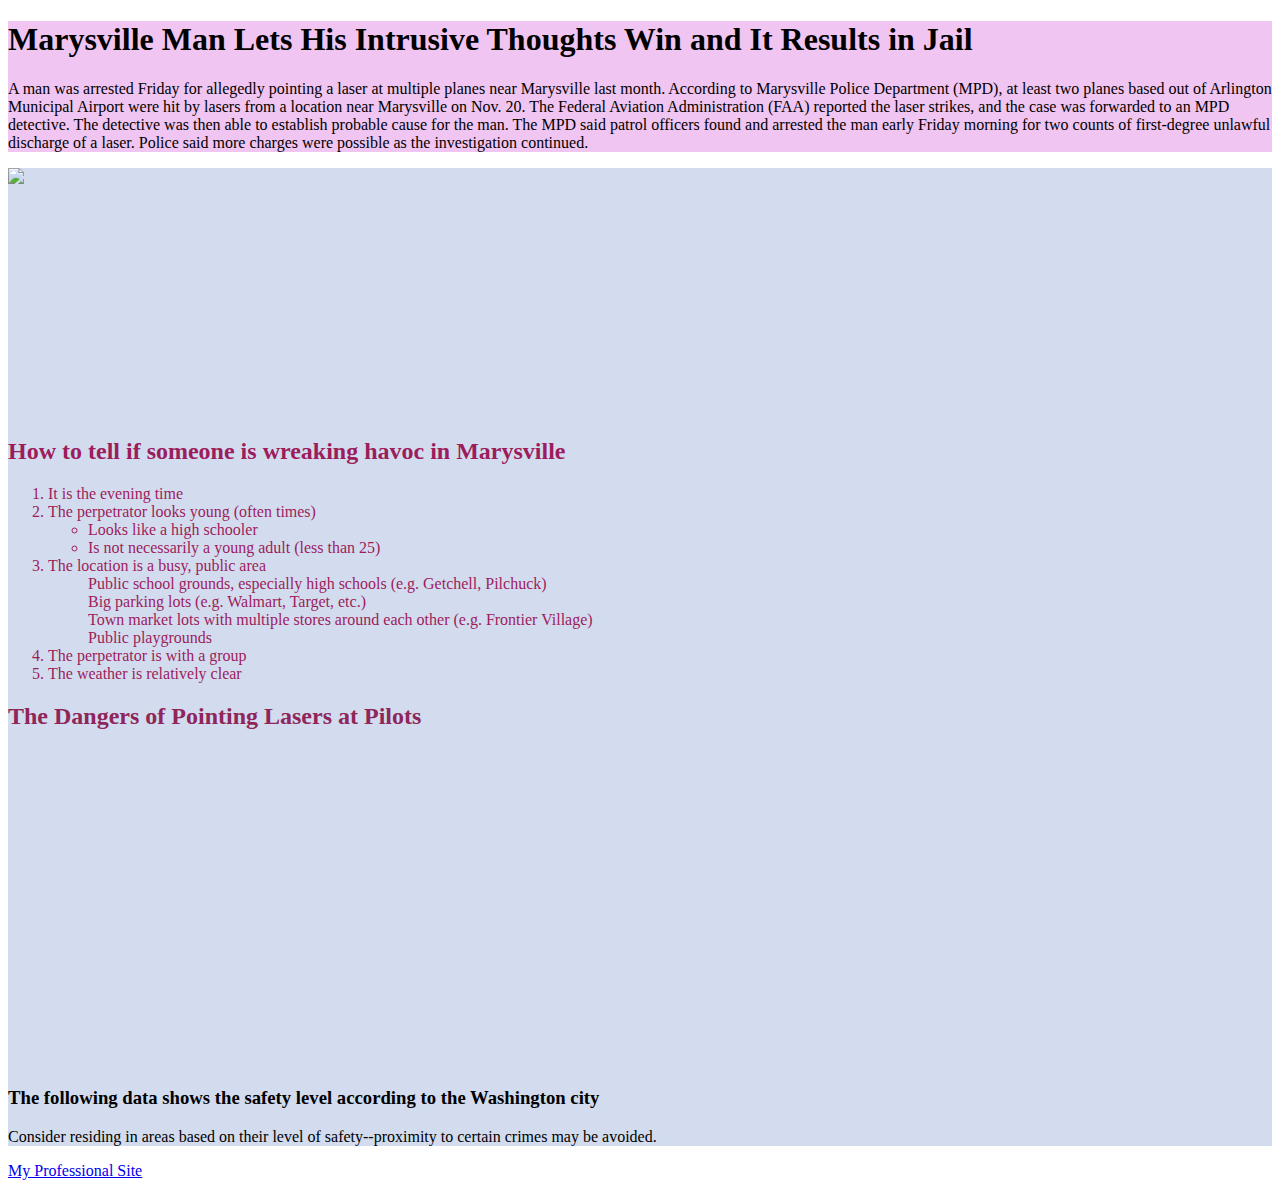
==== fromscratch.html @ be1a68eb "Add files via upload" ====
<!DOCTYPE html>

<html lang="en">
    <div class="headerandparagraph">
    <head>
        <link rel="stylesheet" href="styles.css">
        <title>Marysville is Struggling!</title>

        <meta charset="utf-8"/>

    </head>

 
    <body>

        <h1>Marysville Man Lets His Intrusive Thoughts Win and It Results in Jail</h1>

        <p>A man was arrested Friday for allegedly pointing a laser at multiple planes near Marysville last month. According to Marysville Police Department (MPD), at least two planes based out of Arlington Municipal Airport were hit by lasers from a location near Marysville on Nov. 20. The Federal Aviation Administration (FAA) reported the laser strikes, and the case was forwarded to an MPD detective. The detective was then able to establish probable cause for the man. The MPD said patrol officers found and arrested the man early Friday morning for two counts of first-degree unlawful discharge of a laser. Police said more charges were possible as the investigation continued.</p>

    </div>
        <div class="body">

            <div class="image">
                <img src="assets/img/laserstrike.jpg">

            </div>

        <div class="text">
            <h2>How to tell if someone is wreaking havoc in Marysville</h2>
            <ol>
                <li>It is the evening time</li>
                <li>The perpetrator looks young (often times)</li>
                    <ul>
                        <li>Looks like a high schooler</li>
                        <li>Is not necessarily a young adult (less than 25)</li>
                    </ul>
                <li>The location is a busy, public area</li>
                    <ul>Public school grounds, especially high schools (e.g. Getchell, Pilchuck)</ul>
                    <ul>Big parking lots (e.g. Walmart, Target, etc.)</ul>
                    <ul>Town market lots with multiple stores around each other (e.g. Frontier Village)</ul>
                    <ul>Public playgrounds</ul>
                <li>The perpetrator is with a group</li>
                <li>The weather is relatively clear</li>

            </ol>
        </div>

        <div class="headerforvid">
        <h2> The Dangers of Pointing Lasers at Pilots</h2>
        </div>

        <iframe width="560" height="315" src="https://www.youtube.com/embed/LVGHx2ljHMc" title="YouTube video player" frameborder="0" allow="accelerometer; autoplay; clipboard-write; encrypted-media; gyroscope; picture-in-picture" allowfullscreen></iframe>

        <div class="cityadvice"> 
            <h3> The following data shows the safety level according to the Washington city</h3>
            <p>Consider residing in areas based on their level of safety--proximity to certain crimes may be avoided.</p>

        </div>

        <div class='tableauPlaceholder' id='viz1671160710961' style='position: relative'><noscript><a href='#'><img alt='Sheet 1 ' src='https:&#47;&#47;public.tableau.com&#47;static&#47;images&#47;Wa&#47;WashingtonSafestCities&#47;Sheet1&#47;1_rss.png' style='border: none' /></a></noscript><object class='tableauViz'  style='display:none;'><param name='host_url' value='https%3A%2F%2Fpublic.tableau.com%2F' /> <param name='embed_code_version' value='3' /> <param name='site_root' value='' /><param name='name' value='WashingtonSafestCities&#47;Sheet1' /><param name='tabs' value='no' /><param name='toolbar' value='yes' /><param name='static_image' value='https:&#47;&#47;public.tableau.com&#47;static&#47;images&#47;Wa&#47;WashingtonSafestCities&#47;Sheet1&#47;1.png' /> <param name='animate_transition' value='yes' /><param name='display_static_image' value='yes' /><param name='display_spinner' value='yes' /><param name='display_overlay' value='yes' /><param name='display_count' value='yes' /><param name='language' value='en-US' /></object></div>                <script type='text/javascript'>                    var divElement = document.getElementById('viz1671160710961');                    var vizElement = divElement.getElementsByTagName('object')[0];                    vizElement.style.width='80%';vizElement.style.height=(divElement.offsetWidth*0.30)+'px';                    var scriptElement = document.createElement('script');                    scriptElement.src = 'https://public.tableau.com/javascripts/api/viz_v1.js';                    vizElement.parentNode.insertBefore(scriptElement, vizElement);                </script>

        </div>

        <a href="http://localhost:52330/Yummy/index.html#book-a-table">My Professional Site</a>
    </body>



</html>

<style scoped>
.image {
    display: flex;
    height: 250px;
    width: 250px;
    position: relative;
}

.text {
    font-family: Georgia, 'Times New Roman', Times, serif;
    color:rgb(156, 29, 92);
    position: relative;
 

}

.body {
    background-color: rgba(210, 219, 239, 0.974);
    border: 0;
    position: relative;
}

.headerandparagraph {
    background-color: rgb(241, 197, 241); 
    border: 0;
    position: relative;
}

.tableauPlaceHolder {
    width: 500px;

}

.headerforvid {
    color: rgb(143, 38, 89);
}
</style>
---- styles.css ----
.image {
    display: flex;
    height: 100px;
    width: 100px;

}
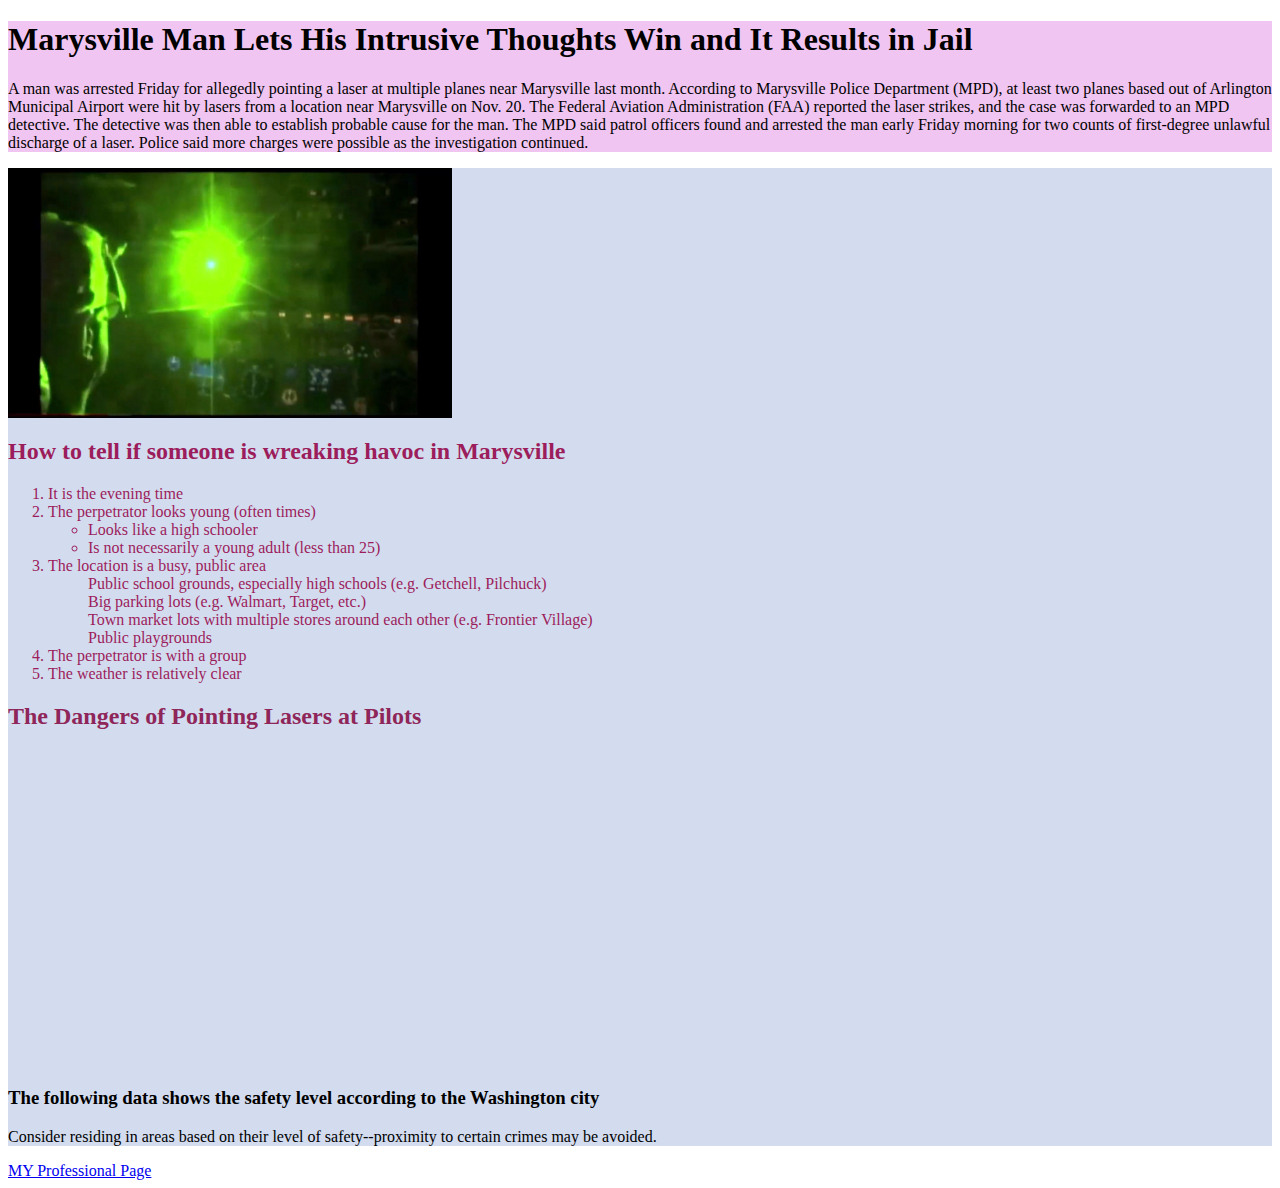
==== commit ffdd4acb: "Add files via upload" ====
--- a/fromscratch.html
+++ b/fromscratch.html
@@ -61,7 +61,7 @@
 
         </div>
 
-        <a href="http://localhost:52330/Yummy/index.html#book-a-table">My Professional Site</a>
+        <a href="https://camib702.github.io/IS201/">MY Professional Page</a>
     </body>
 
 
